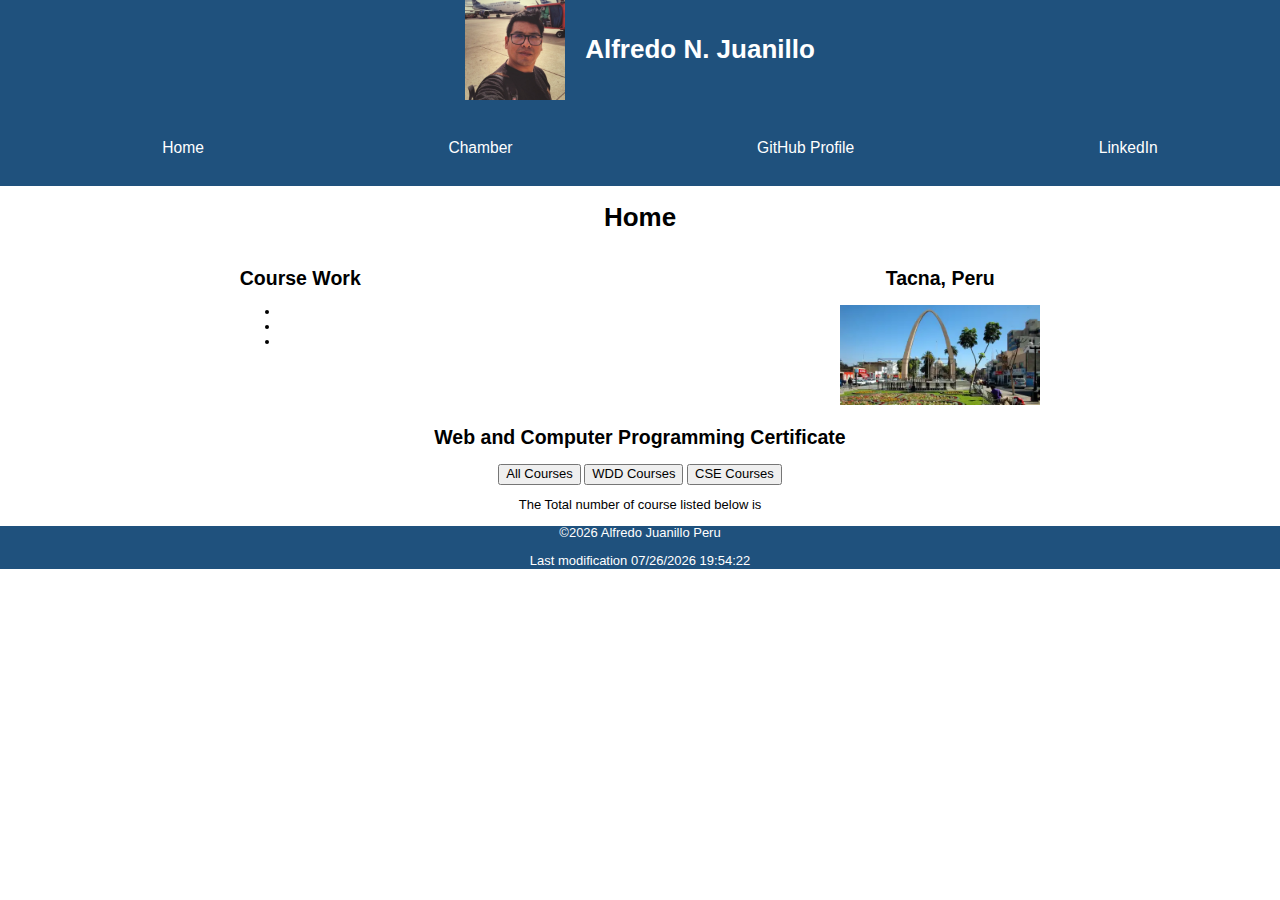
==== index.html @ 09f61d67 "Cambios" ====
<!DOCTYPE html>
<html lang="en">

<head>
    <meta charset="UTF-8">
    <meta name="viewport" content="width=device-width, initial-scale=1.0">
    <title>Alfredo N. Juanillo</title>
    <meta name="description" content="Describing our project">
    <meta name="author" content="Alfredo Nestor Juanillo">
    <link rel="preconnect" href="https://fonts.googleapis.com">
    <link rel="preconnect" href="https://fonts.gstatic.com" crossorigin>
    <link href="https://fonts.googleapis.com/css2?family=Montserrat:ital,wght@0,700;1,700&family=Open+Sans&display=swap"
        rel="stylesheet">


    <link rel="stylesheet" href="styles/normalize.css">
    <link rel="stylesheet" href="styles/small.css">
    <link rel="stylesheet" href="styles/larger.css">


    <script src="scripts/dates.js" defer></script>
    <script src="scripts/navigation.js" defer></script>
    <script src="scripts/courses.js" defer></script>
</head>

<body>
    <header>
        <div class="headerflex">
            <h1>Alfredo N. Juanillo</h1>
            <img src="images/profile.jpeg" alt="Profile image" width="100">
        </div>
        <div class="navlist">
            <a id="menu" href="#"></a>
            <nav>
                <ul class="navigation">
                    <li><a href="index.html" id="home">Home</a></li>
                    <li><a href="chamber.html" id="chamber">Chamber</a></li>
                    <li><a href="gitprofile.html" id="products">GitHub Profile</a></li>
                    <li><a href="https://www.linkedin.com/in/ajuanillo/" id="contact">LinkedIn</a></li>
                </ul>
            </nav>
        </div>
    </header>
    <main>
        <h1>Home</h1>
        <div class="aboutme">
            <section>
                <h2>Course Work</h2>
                <ul>
                    <li></li>
                    <li></li>
                    <li></li>
                </ul>
            </section>
            <section>
                <h2>Tacna, Peru</h2>
                <img src="images/tacna-small.webp" alt="Ejemplo" width="200">
            </section>
        </div>

        <section>
            <h2>Web and Computer Programming Certificate</h2>
            <button>All Courses</button>
            <button>WDD Courses</button>
            <button>CSE Courses</button>
            <p>The Total number of course listed below is <span id="courses-count"></span></p>
            <section class="courseslist"></section>
        </section>
    </main>
    <footer>
        <p>&copy;<span id="year"></span> Alfredo Juanillo Peru </p>
        <p id="lastmodified"></p>
    </footer>
</body>

</html>
---- styles/small.css ----
:root {
    /* Colors for project */
    --color-background: #1f517d;
    /* Blanco Ahumado */
    --color-background-secondary: #ffffff;
    /* Beige Claro */

    --font-color-white: #ffffff;
    /* Puntos focales y llamados a acción */
    --font-color-black: rgb(0, 0, 0);
    /* Rojo Vino */

    /* Typography */
    --font-family-headings: 'Montserrat', sans-serif;
    --font-family-body: 'Open Sans', sans-serif;
    /* Font weights */
    --font-weight-headings: 700;
}

body,
p {
    font-family: "Roboto", sans-serif;
    font-size: small;
}

header {
    display: flex;
    flex-direction: column;
}

.headerflex {
    display: flex;
    flex-direction: row-reverse;
    justify-content: center;
    align-items: center;
    gap: 20px;
}

#menu {
    font-size: 2rem;
    font-weight: 700;
    text-decoration: none;
    color: var(--color-background-secondary);
}

#menu::before {
    content: "≡";
}

.navigation li {
    display: none;
}

.show li {
    display: block;
    background-color: var(--color-background);
}

#menu.show::before {
    content: "X";
}

header,
footer {
    background-color: var(--color-background);
    color: var(--color-background-secondary);
}

header,
main,
footer {
    gap: 10px;
    text-align: center;
}

nav ul {
    list-style: none;
    display: flex;
    flex-direction: column;
}

nav a {
    display: block;
    color: var(--color-background-secondary);
    text-align: center;
    padding: 1rem;
    text-decoration: none;
    font-size: larger;
}

nav a:hover,
.navigation a:active {
    text-decoration: none;
    background-color: var(--color-background-secondary);
    color: var(--font-color-black);
}
---- styles/larger.css ----
@media (min-width: 540px) {
    header {
        display: flex;
    }

    .navigation {
        display: flex;
        justify-content: space-around;
    }

    .navigation li {
        display: grid;
    }

    nav ul {
        justify-content: flex-end;
        flex-direction: row;
    }

    nav a {
        flex: 1 1 100%;
    }

    #menu {
        display: none;
    }

    .aboutme {
        display: flex;
        flex-direction: row;
        justify-content: space-around;
    }
}
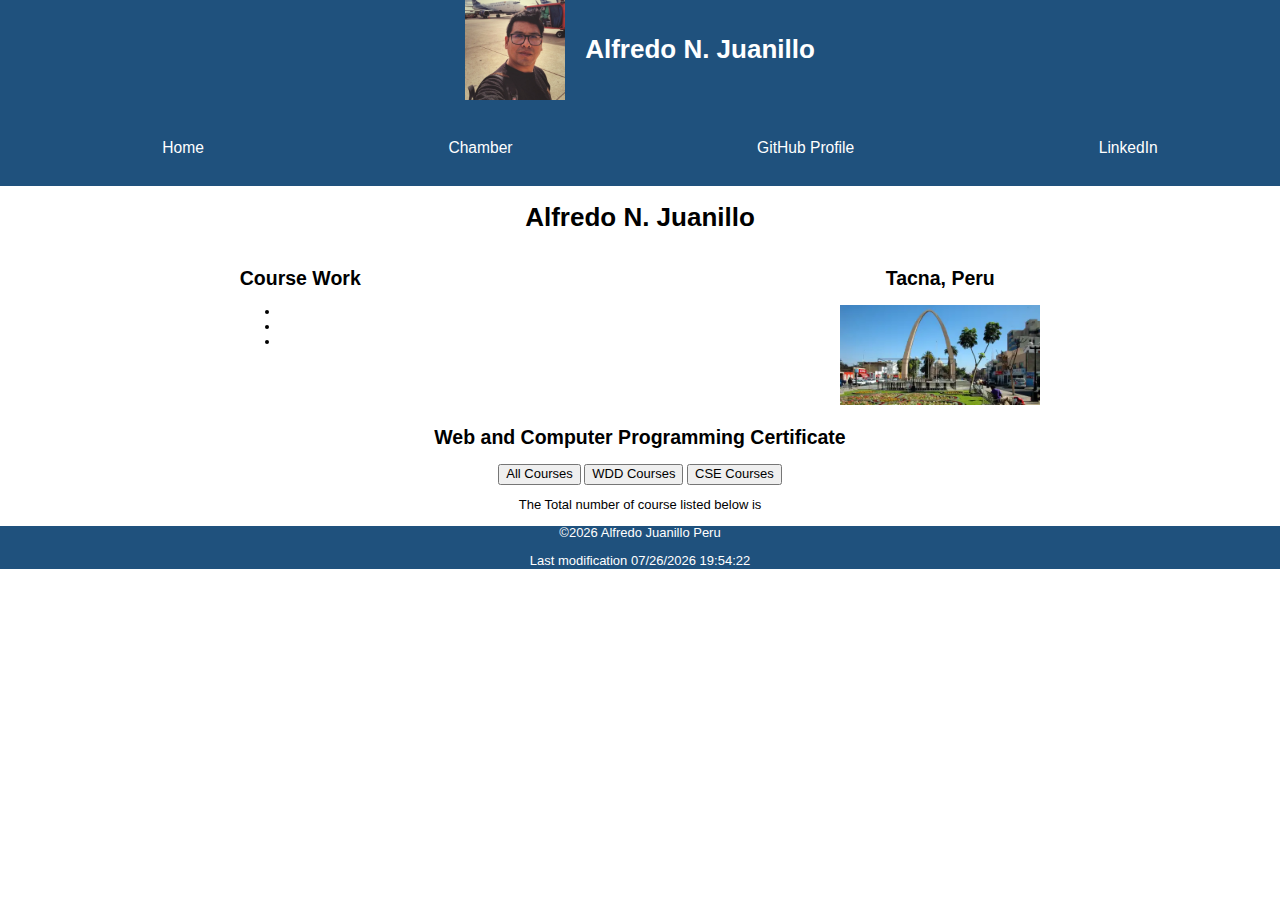
==== commit a3d5c61f: "Sera?" ====
--- a/index.html
+++ b/index.html
@@ -42,7 +42,7 @@
         </div>
     </header>
     <main>
-        <h1>Home</h1>
+        <h1>Alfredo N. Juanillo</h1>
         <div class="aboutme">
             <section>
                 <h2>Course Work</h2>
@@ -64,7 +64,7 @@
             <button>WDD Courses</button>
             <button>CSE Courses</button>
             <p>The Total number of course listed below is <span id="courses-count"></span></p>
-            <section class="courseslist"></section>
+            <div class="courseslist"></div>
         </section>
     </main>
     <footer>
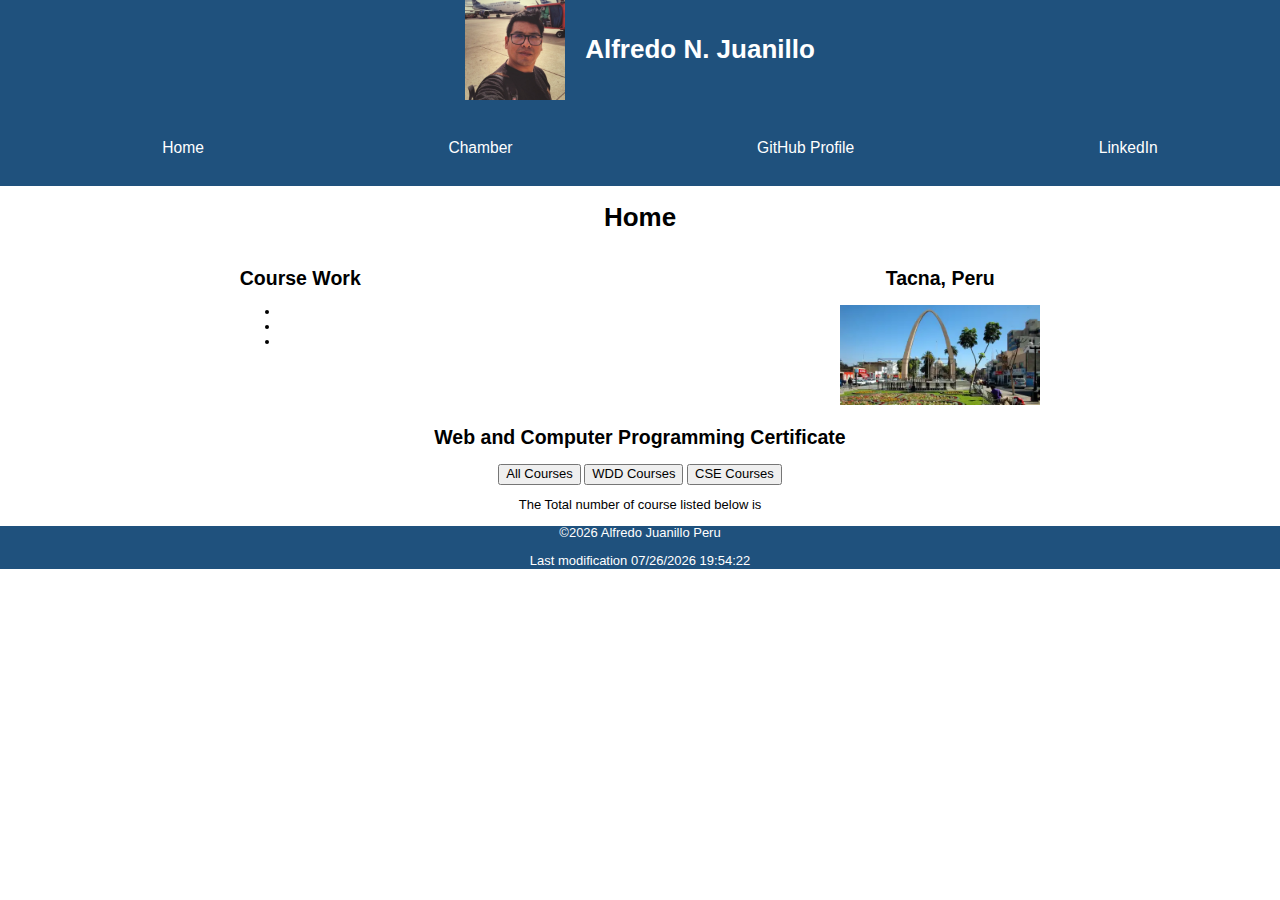
==== commit e43a1818: "now" ====
--- a/index.html
+++ b/index.html
@@ -4,7 +4,7 @@
 <head>
     <meta charset="UTF-8">
     <meta name="viewport" content="width=device-width, initial-scale=1.0">
-    <title>Alfredo N. Juanillo</title>
+    <title>Home - Alfredo N. Juanillo</title>
     <meta name="description" content="Describing our project">
     <meta name="author" content="Alfredo Nestor Juanillo">
     <link rel="preconnect" href="https://fonts.googleapis.com">
@@ -42,7 +42,7 @@
         </div>
     </header>
     <main>
-        <h1>Alfredo N. Juanillo</h1>
+        <h1>Home</h1>
         <div class="aboutme">
             <section>
                 <h2>Course Work</h2>
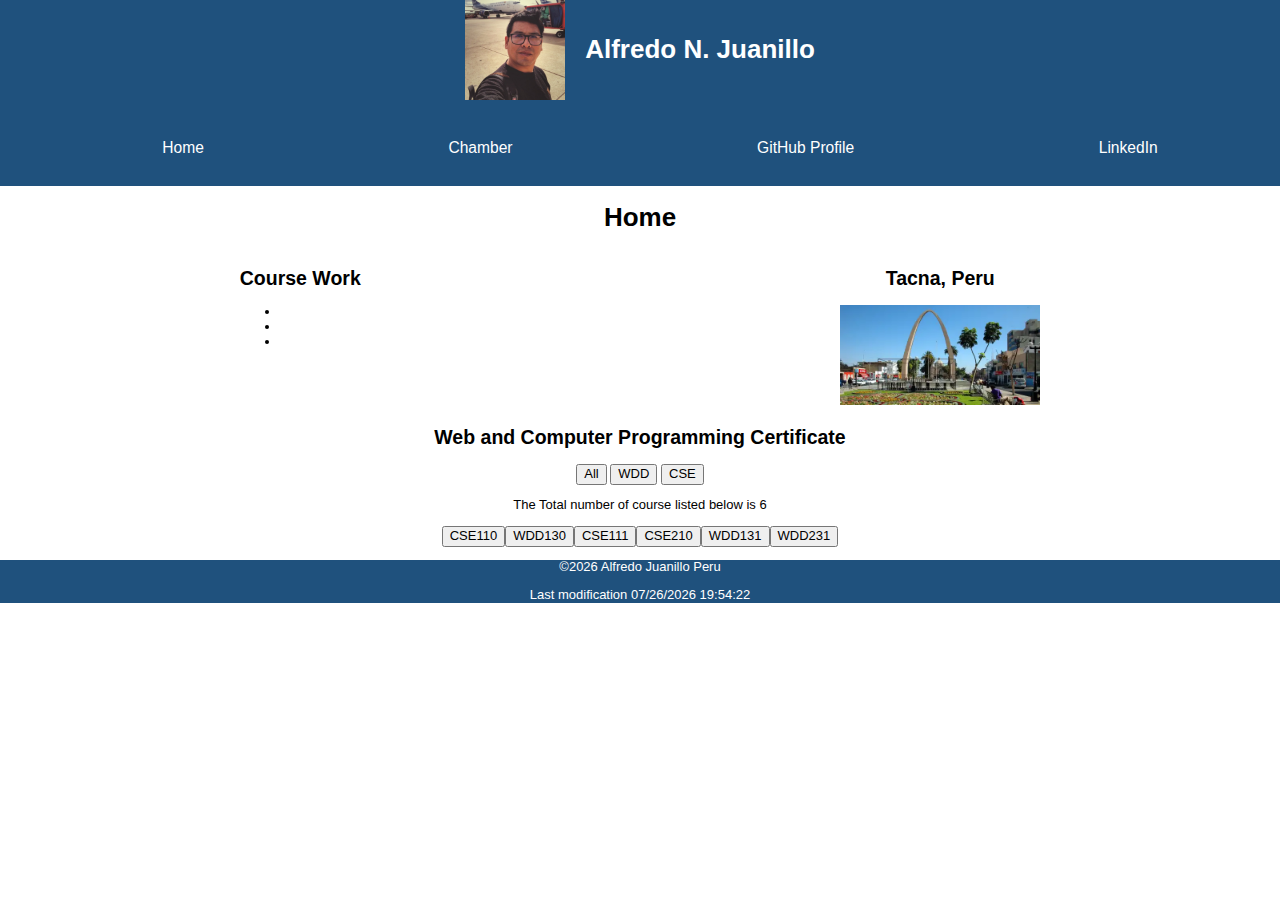
==== commit 7259a094: "Completed I think" ====
--- a/index.html
+++ b/index.html
@@ -60,9 +60,9 @@
 
         <section>
             <h2>Web and Computer Programming Certificate</h2>
-            <button>All Courses</button>
-            <button>WDD Courses</button>
-            <button>CSE Courses</button>
+            <button>All</button>
+            <button>WDD</button>
+            <button>CSE</button>
             <p>The Total number of course listed below is <span id="courses-count"></span></p>
             <div class="courseslist"></div>
         </section>
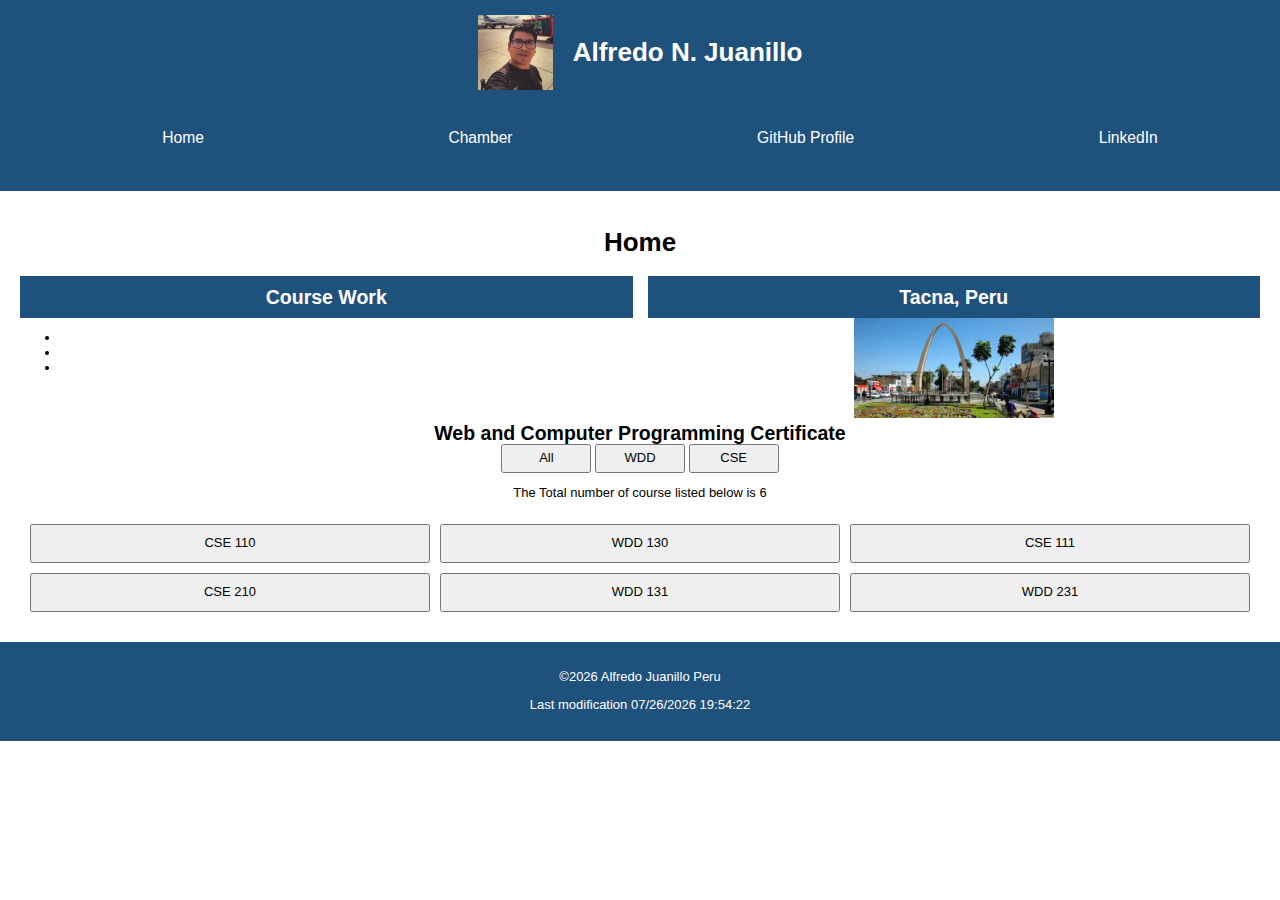
==== commit 9adbf6aa: "Completed" ====
--- a/index.html
+++ b/index.html
@@ -27,7 +27,7 @@
     <header>
         <div class="headerflex">
             <h1>Alfredo N. Juanillo</h1>
-            <img src="images/profile.jpeg" alt="Profile image" width="100">
+            <img src="images/profile.jpeg" alt="Profile image" width="75">
         </div>
         <div class="navlist">
             <a id="menu" href="#"></a>
--- a/styles/small.css
+++ b/styles/small.css
@@ -21,6 +21,10 @@
 p {
     font-family: "Roboto", sans-serif;
     font-size: small;
+}
+
+h2 {
+    margin: 0;
 }
 
 header {
@@ -64,6 +68,7 @@
 footer {
     background-color: var(--color-background);
     color: var(--color-background-secondary);
+    padding: 15px 0;
 }
 
 header,
@@ -93,4 +98,43 @@
     text-decoration: none;
     background-color: var(--color-background-secondary);
     color: var(--font-color-black);
+}
+
+main {
+    padding: 20px;
+}
+
+.aboutme {
+    gap: 15px;
+}
+
+.aboutme section {
+    border-radius: 10px;
+    width: 100%;
+}
+
+.aboutme h2 {
+    background-color: var(--color-background);
+    padding: 10px;
+    color: var(--font-color-white);
+
+}
+
+button {
+    padding: 5px 0;
+    width: 90px;
+}
+
+.courseslist {
+    display: flex;
+    flex-direction: column;
+
+    padding: 10px;
+    gap: 10px;
+}
+
+.courseslist button {
+    padding: 10px;
+    gap: 10px;
+    width: 100%;
 }--- a/styles/larger.css
+++ b/styles/larger.css
@@ -29,5 +29,17 @@
         display: flex;
         flex-direction: row;
         justify-content: space-around;
+        width: 100%;
+    }
+
+    .courseslist {
+        display: grid;
+        grid-template-columns: 1fr 1fr 1fr;
+        padding: 10px;
+    }
+
+    .courseslist button {
+        width: 100%;
+        gap: 10px;
     }
 }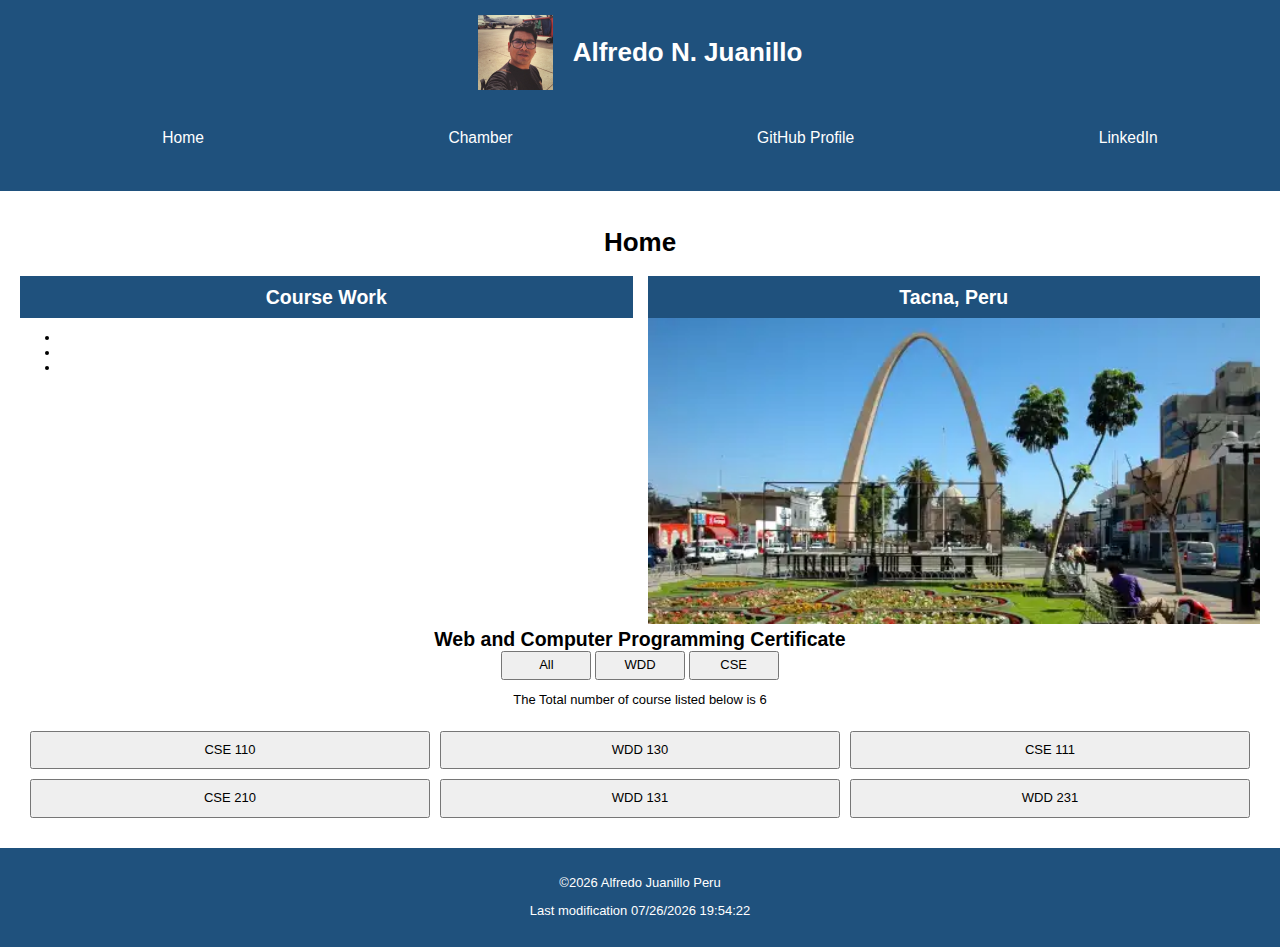
==== commit a910b9dd: "HomePage" ====
--- a/index.html
+++ b/index.html
@@ -7,16 +7,23 @@
     <title>Home - Alfredo N. Juanillo</title>
     <meta name="description" content="Describing our project">
     <meta name="author" content="Alfredo Nestor Juanillo">
+
+    <!--  Essential META Tags -->
+    <meta property="og:title" content="Home - Alfredo N. Juanillo">
+    <meta property="og:type" content="article">
+    <meta property="og:image" content="https://peru.info/archivos/publicacion/178-imagen-930171942022.jpg">
+    <meta property="og:url" content="https://ajuanillo.github.io/wdd231/">
+    <meta name="twitter:card" content="summary_large_image">
+
     <link rel="preconnect" href="https://fonts.googleapis.com">
     <link rel="preconnect" href="https://fonts.gstatic.com" crossorigin>
     <link href="https://fonts.googleapis.com/css2?family=Montserrat:ital,wght@0,700;1,700&family=Open+Sans&display=swap"
         rel="stylesheet">
 
-
+    <link rel="icon" href="images/favicon.ico">
     <link rel="stylesheet" href="styles/normalize.css">
     <link rel="stylesheet" href="styles/small.css">
     <link rel="stylesheet" href="styles/larger.css">
-
 
     <script src="scripts/dates.js" defer></script>
     <script src="scripts/navigation.js" defer></script>
@@ -34,7 +41,7 @@
             <nav>
                 <ul class="navigation">
                     <li><a href="index.html" id="home">Home</a></li>
-                    <li><a href="chamber.html" id="chamber">Chamber</a></li>
+                    <li><a href="./chamber/index.html" id="chamber">Chamber</a></li>
                     <li><a href="gitprofile.html" id="products">GitHub Profile</a></li>
                     <li><a href="https://www.linkedin.com/in/ajuanillo/" id="contact">LinkedIn</a></li>
                 </ul>
--- a/styles/small.css
+++ b/styles/small.css
@@ -112,6 +112,10 @@
     border-radius: 10px;
     width: 100%;
 }
+.aboutme section img {
+    width: 100%;
+    height: auto;
+}
 
 .aboutme h2 {
     background-color: var(--color-background);
